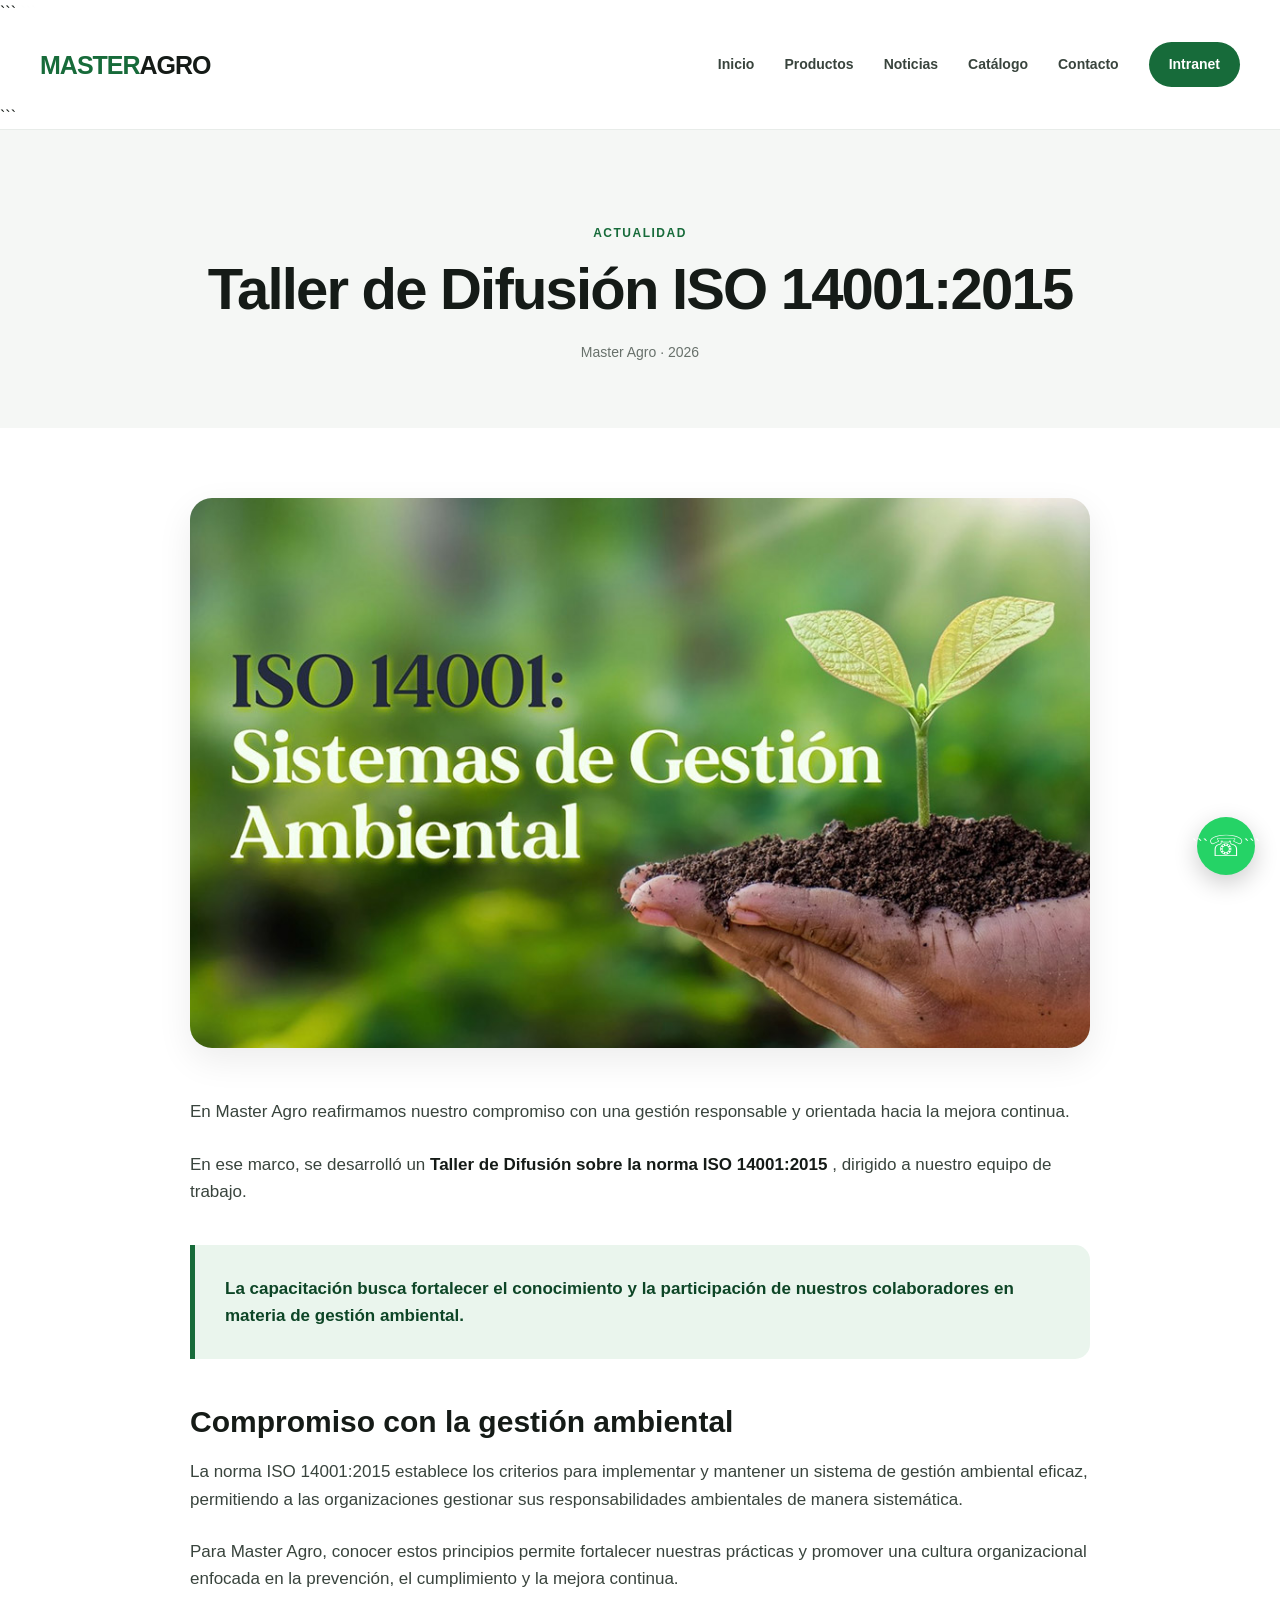
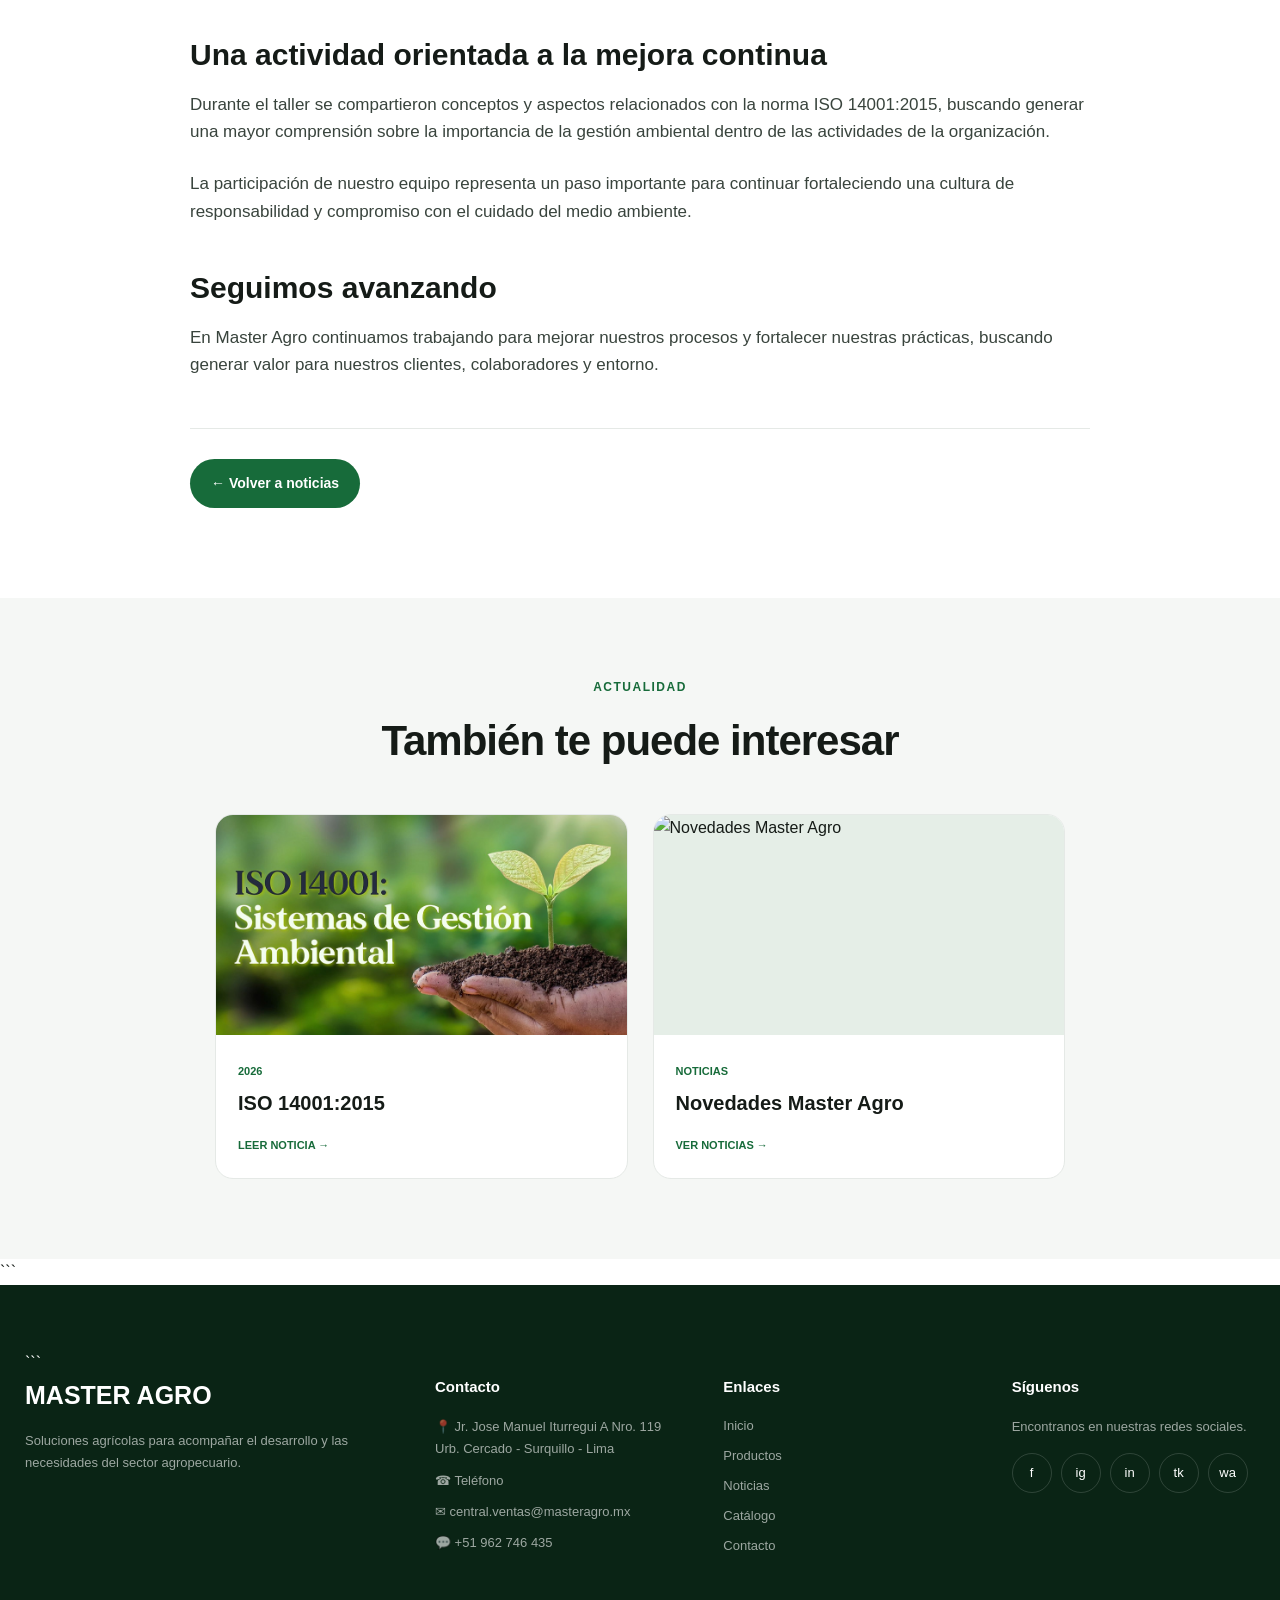
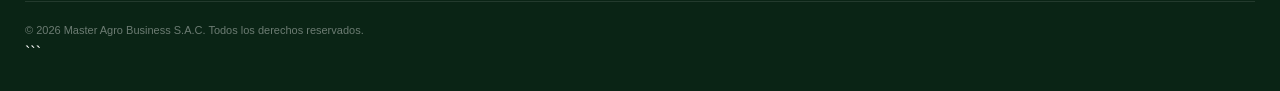
==== noticia-iso-14001.html @ 2023ab61 "Create noticia-iso-14001.html" ====
<!DOCTYPE html>

<html lang="es">
<head>

```
<meta charset="UTF-8">

<meta
    name="viewport"
    content="width=device-width, initial-scale=1.0"
>

<title>
    Taller de Difusión ISO 14001:2015 | Master Agro
</title>

<meta
    name="description"
    content="Master Agro realizó un taller de difusión sobre la norma ISO 14001:2015 y su importancia para la gestión ambiental."
>

<style>

    /* =====================================================
       VARIABLES
    ===================================================== */

    :root {

        --verde: #176b3a;

        --verde-oscuro: #0d4526;

        --verde-claro: #eaf5ed;

        --negro: #151b17;

        --gris: #68716b;

        --gris-claro: #f5f7f5;

        --blanco: #ffffff;

        --sombra:
            0 12px 35px rgba(0,0,0,.08);

        --radio: 18px;

    }


    /* =====================================================
       RESET
    ===================================================== */

    * {

        margin: 0;

        padding: 0;

        box-sizing: border-box;

    }


    html {

        scroll-behavior: smooth;

    }


    body {

        font-family:
            Arial,
            Helvetica,
            sans-serif;

        color:
            var(--negro);

        background:
            var(--blanco);

        line-height:
            1.6;

    }


    img {

        width: 100%;

        display: block;

    }


    a {

        text-decoration: none;

        color: inherit;

    }


    /* =====================================================
       HEADER
    ===================================================== */

    header {

        position: fixed;

        top: 0;

        left: 0;

        width: 100%;

        z-index: 1000;

        background:
            rgba(255,255,255,.96);

        backdrop-filter:
            blur(10px);

        border-bottom:
            1px solid #e8ece9;

    }


    .header-container {

        max-width: 1250px;

        height: 78px;

        margin: auto;

        padding:
            0 25px;

        display: flex;

        align-items: center;

        justify-content: space-between;

    }


    /* =====================================================
       LOGO
    ===================================================== */

    .logo {

        display: flex;

        align-items: center;

        font-size: 25px;

        font-weight: 900;

        color:
            var(--verde);

        letter-spacing:
            -1px;

    }


    .logo span {

        color:
            var(--negro);

    }


    /* =====================================================
       MENU
    ===================================================== */

    .menu {

        display: flex;

        align-items: center;

        gap: 30px;

    }


    .menu a {

        font-size: 14px;

        font-weight: 600;

        color:
            #39443d;

        transition:
            .25s;

    }


    .menu a:hover {

        color:
            var(--verde);

    }


    .menu-button {

        background:
            var(--verde);

        color:
            white !important;

        padding:
            11px 20px;

        border-radius:
            30px;

    }


    .menu-button:hover {

        background:
            var(--verde-oscuro);

    }


    /* =====================================================
       CONTENIDO PRINCIPAL
    ===================================================== */

    main {

        padding-top:
            78px;

    }


    /* =====================================================
       CABECERA DE NOTICIA
    ===================================================== */

    .article-header {

        background:
            var(--gris-claro);

        padding:
            90px 25px 65px;

        text-align:
            center;

    }


    .article-header-content {

        max-width:
            900px;

        margin:
            auto;

    }


    .article-category {

        display:
            inline-block;

        color:
            var(--verde);

        font-size:
            12px;

        font-weight:
            900;

        text-transform:
            uppercase;

        letter-spacing:
            1.5px;

        margin-bottom:
            15px;

    }


    .article-header h1 {

        font-size:
            clamp(34px, 5vw, 58px);

        line-height:
            1.08;

        letter-spacing:
            -1.8px;

        margin-bottom:
            20px;

    }


    .article-date {

        color:
            var(--gris);

        font-size:
            14px;

    }


    /* =====================================================
       ARTÍCULO
    ===================================================== */

    .article-section {

        padding:
            70px 25px 90px;

    }


    .article-container {

        max-width:
            900px;

        margin:
            auto;

    }


    /* =====================================================
       IMAGEN PRINCIPAL
    ===================================================== */

    .article-image {

        width:
            100%;

        max-height:
            550px;

        overflow:
            hidden;

        border-radius:
            22px;

        margin-bottom:
            50px;

        box-shadow:
            var(--sombra);

        background:
            var(--gris-claro);

    }


    .article-image img {

        width:
            100%;

        height:
            auto;

        max-height:
            550px;

        object-fit:
            cover;

    }


    /* =====================================================
       CONTENIDO
    ===================================================== */

    .article-content {

        font-size:
            17px;

        color:
            #39443d;

    }


    .article-content p {

        margin-bottom:
            25px;

    }


    .article-content h2 {

        color:
            var(--negro);

        font-size:
            30px;

        line-height:
            1.2;

        margin:
            45px 0 18px;

    }


    .article-content h3 {

        color:
            var(--verde);

        font-size:
            21px;

        margin:
            30px 0 12px;

    }


    .article-content strong {

        color:
            var(--negro);

    }


    .article-content ul {

        margin:
            20px 0 30px 25px;

    }


    .article-content li {

        margin-bottom:
            10px;

    }


    /* =====================================================
       DESTACADO
    ===================================================== */

    .article-highlight {

        margin:
            40px 0;

        padding:
            30px;

        background:
            var(--verde-claro);

        border-left:
            5px solid var(--verde);

        border-radius:
            0 15px 15px 0;

    }


    .article-highlight p {

        margin:
            0;

        color:
            var(--verde-oscuro);

        font-weight:
            600;

    }


    /* =====================================================
       SEPARADOR
    ===================================================== */

    .article-divider {

        height:
            1px;

        background:
            #e5e9e6;

        margin:
            50px 0 30px;

    }


    /* =====================================================
       VOLVER A NOTICIAS
    ===================================================== */

    .back-news {

        display:
            inline-flex;

        align-items:
            center;

        gap:
            8px;

        padding:
            13px 21px;

        border-radius:
            30px;

        background:
            var(--verde);

        color:
            white;

        font-size:
            14px;

        font-weight:
            800;

        transition:
            .25s;

    }


    .back-news:hover {

        background:
            var(--verde-oscuro);

        transform:
            translateY(-2px);

    }


    /* =====================================================
       NOTICIAS RELACIONADAS
    ===================================================== */

    .related {

        background:
            var(--gris-claro);

        padding:
            80px 25px;

    }


    .related-container {

        max-width:
            1250px;

        margin:
            auto;

    }


    .related-title {

        text-align:
            center;

        margin-bottom:
            40px;

    }


    .related-title small {

        display:
            block;

        color:
            var(--verde);

        font-size:
            12px;

        font-weight:
            900;

        text-transform:
            uppercase;

        letter-spacing:
            1.5px;

        margin-bottom:
            10px;

    }


    .related-title h2 {

        font-size:
            clamp(30px,4vw,42px);

        letter-spacing:
            -1px;

    }


    .related-grid {

        display:
            grid;

        grid-template-columns:
            repeat(2,1fr);

        gap:
            25px;

        max-width:
            850px;

        margin:
            auto;

    }


    .related-card {

        background:
            white;

        border:
            1px solid #e5e9e6;

        border-radius:
            var(--radio);

        overflow:
            hidden;

        transition:
            .3s;

    }


    .related-card:hover {

        transform:
            translateY(-5px);

        box-shadow:
            var(--sombra);

    }


    .related-image {

        height:
            220px;

        overflow:
            hidden;

        background:
            #e5eee7;

    }


    .related-image img {

        width:
            100%;

        height:
            100%;

        object-fit:
            cover;

        transition:
            .3s;

    }


    .related-card:hover
    .related-image img {

        transform:
            scale(1.04);

    }


    .related-content {

        padding:
            22px;

    }


    .related-content span {

        color:
            var(--verde);

        font-size:
            11px;

        font-weight:
            900;

        text-transform:
            uppercase;

    }


    .related-content h3 {

        font-size:
            20px;

        line-height:
            1.25;

        margin:
            8px 0 15px;

    }


    .related-link {

        color:
            var(--verde);

        font-size:
            13px;

        font-weight:
            800;

    }


    /* =====================================================
       FOOTER
    ===================================================== */

    footer {

        background:
            #0a2415;

        color:
            white;

        padding:
            65px 25px 25px;

    }


    .footer-grid {

        max-width:
            1250px;

        margin:
            auto;

        display:
            grid;

        grid-template-columns:
            1.5fr 1fr 1fr 1fr;

        gap:
            45px;

        padding-bottom:
            45px;

    }


    .footer-logo {

        font-size:
            25px;

        font-weight:
            900;

        margin-bottom:
            15px;

    }


    .footer-column h4 {

        margin-bottom:
            17px;

        font-size:
            15px;

    }


    .footer-column p {

        color:
            rgba(255,255,255,.6);

        font-size:
            13px;

        line-height:
            1.7;

    }


    .footer-links {

        display:
            grid;

        gap:
            9px;

    }


    .footer-links a {

        color:
            rgba(255,255,255,.6);

        font-size:
            13px;

        transition:
            .2s;

    }


    .footer-links a:hover {

        color:
            white;

    }


    /* =====================================================
       REDES SOCIALES
    ===================================================== */

    .socials {

        display:
            flex;

        gap:
            9px;

        flex-wrap:
            wrap;

    }


    .social {

        width:
            40px;

        height:
            40px;

        border:
            1px solid rgba(255,255,255,.15);

        border-radius:
            50%;

        display:
            flex;

        align-items:
            center;

        justify-content:
            center;

        font-size:
            13px;

        transition:
            .25s;

    }


    .social:hover {

        background:
            white;

        color:
            var(--verde);

    }


    /* =====================================================
       COPYRIGHT
    ===================================================== */

    .copyright {

        max-width:
            1250px;

        margin:
            auto;

        padding-top:
            20px;

        border-top:
            1px solid rgba(255,255,255,.1);

        color:
            rgba(255,255,255,.4);

        font-size:
            11px;

    }


    /* =====================================================
       WHATSAPP
    ===================================================== */

    .floating-whatsapp {

        position:
            fixed;

        right:
            25px;

        bottom:
            25px;

        width:
            58px;

        height:
            58px;

        border-radius:
            50%;

        background:
            #25D366;

        color:
            white;

        display:
            flex;

        align-items:
            center;

        justify-content:
            center;

        z-index:
            9999;

        box-shadow:
            0 8px 25px rgba(0,0,0,.20);

        transition:
            .25s;

    }


    .floating-whatsapp:hover {

        transform:
            translateY(-4px)
            scale(1.05);

        box-shadow:
            0 12px 30px rgba(0,0,0,.28);

    }


    .floating-whatsapp span {

        font-size:
            29px;

        line-height:
            1;

    }


    /* =====================================================
       VOLVER ARRIBA
    ===================================================== */

    .back-to-top {

        position:
            fixed;

        right:
            25px;

        bottom:
            95px;

        width:
            48px;

        height:
            48px;

        border:
            none;

        border-radius:
            50%;

        background:
            var(--verde);

        color:
            white;

        font-size:
            22px;

        font-weight:
            bold;

        cursor:
            pointer;

        z-index:
            9998;

        opacity:
            0;

        visibility:
            hidden;

        transform:
            translateY(15px);

        transition:
            .3s;

        box-shadow:
            0 8px 25px rgba(0,0,0,.18);

    }


    .back-to-top.show {

        opacity:
            1;

        visibility:
            visible;

        transform:
            translateY(0);

    }


    .back-to-top:hover {

        background:
            var(--verde-oscuro);

        transform:
            translateY(-3px);

    }


    /* =====================================================
       RESPONSIVE
    ===================================================== */

    @media (max-width:950px) {

        .menu {

            display:
                none;

        }


        .footer-grid {

            grid-template-columns:
                repeat(2,1fr);

        }

    }


    @media (max-width:600px) {

        .header-container {

            padding:
                0 18px;

        }


        .article-header {

            padding:
                65px 18px 45px;

        }


        .article-section {

            padding:
                45px 18px 65px;

        }


        .article-header h1 {

            font-size:
                36px;

        }


        .article-content {

            font-size:
                16px;

        }


        .article-content h2 {

            font-size:
                27px;

        }


        .article-image {

            border-radius:
                15px;

            margin-bottom:
                35px;

        }


        .related {

            padding:
                60px 18px;

        }


        .related-grid {

            grid-template-columns:
                1fr;

        }


        .footer-grid {

            grid-template-columns:
                1fr;

        }


        .floating-whatsapp {

            width:
                53px;

            height:
                53px;

            right:
                17px;

            bottom:
                17px;

        }


        .floating-whatsapp span {

            font-size:
                26px;

        }


        .back-to-top {

            width:
                44px;

            height:
                44px;

            right:
                21px;

            bottom:
                80px;

            font-size:
                20px;

        }

    }

</style>
```

</head>

<body>

<!-- =====================================================
     HEADER
===================================================== -->

<header>

```
<div class="header-container">

    <a
        href="index.html"
        class="logo">

        MASTER <span>AGRO</span>

    </a>


    <nav class="menu">

        <a href="index.html#inicio">
            Inicio
        </a>

        <a href="index.html#productos">
            Productos
        </a>

        <a href="index.html#noticias">
            Noticias
        </a>

        <a href="index.html#catalogo">
            Catálogo
        </a>

        <a href="index.html#contacto">
            Contacto
        </a>

        <a
            href="https://ferozo.email/"
            class="menu-button">

            Intranet

        </a>

    </nav>

</div>
```

</header>

<!-- =====================================================
     CONTENIDO
===================================================== -->

<main>

```
<!-- =================================================
     CABECERA
================================================== -->

<section class="article-header">

    <div class="article-header-content">

        <span class="article-category">
            Actualidad
        </span>

        <h1>
            Taller de Difusión
            ISO 14001:2015
        </h1>

        <p class="article-date">
            Master Agro · 2026
        </p>

    </div>

</section>


<!-- =================================================
     ARTÍCULO
================================================== -->

<section class="article-section">

    <article class="article-container">


        <!-- IMAGEN PRINCIPAL -->

        <div class="article-image">

            <img
                src="assets/noticias/noticia-01.jpg"
                alt="Taller de Difusión ISO 14001:2015">

        </div>


        <!-- CONTENIDO -->

        <div class="article-content">

            <p>
                En Master Agro reafirmamos nuestro compromiso
                con una gestión responsable y orientada hacia
                la mejora continua.
            </p>


            <p>
                En ese marco, se desarrolló un
                <strong>
                    Taller de Difusión sobre la norma
                    ISO 14001:2015
                </strong>,
                dirigido a nuestro equipo de trabajo.
            </p>


            <div class="article-highlight">

                <p>
                    La capacitación busca fortalecer el
                    conocimiento y la participación de nuestros
                    colaboradores en materia de gestión ambiental.
                </p>

            </div>


            <h2>
                Compromiso con la gestión ambiental
            </h2>


            <p>
                La norma ISO 14001:2015 establece los criterios
                para implementar y mantener un sistema de gestión
                ambiental eficaz, permitiendo a las organizaciones
                gestionar sus responsabilidades ambientales de
                manera sistemática.
            </p>


            <p>
                Para Master Agro, conocer estos principios permite
                fortalecer nuestras prácticas y promover una cultura
                organizacional enfocada en la prevención, el
                cumplimiento y la mejora continua.
            </p>


            <h2>
                Una actividad orientada a la mejora continua
            </h2>


            <p>
                Durante el taller se compartieron conceptos y
                aspectos relacionados con la norma ISO 14001:2015,
                buscando generar una mayor comprensión sobre la
                importancia de la gestión ambiental dentro de las
                actividades de la organización.
            </p>


            <p>
                La participación de nuestro equipo representa un
                paso importante para continuar fortaleciendo una
                cultura de responsabilidad y compromiso con el
                cuidado del medio ambiente.
            </p>


            <h2>
                Seguimos avanzando
            </h2>


            <p>
                En Master Agro continuamos trabajando para mejorar
                nuestros procesos y fortalecer nuestras prácticas,
                buscando generar valor para nuestros clientes,
                colaboradores y entorno.
            </p>


            <div class="article-divider"></div>


            <a
                href="index.html#noticias"
                class="back-news">

                ← Volver a noticias

            </a>

        </div>

    </article>

</section>


<!-- =================================================
     NOTICIAS RELACIONADAS
================================================== -->

<section class="related">

    <div class="related-container">


        <div class="related-title">

            <small>
                Actualidad
            </small>

            <h2>
                También te puede interesar
            </h2>

        </div>


        <div class="related-grid">


            <!-- NOTICIA 2 -->

            <a
                href="noticia-iso-14001.html"
                class="related-card">

                <div class="related-image">

                    <img
                        src="assets/noticias/noticia-02.jpg"
                        alt="ISO 14001:2015">

                </div>

                <div class="related-content">

                    <span>
                        2026
                    </span>

                    <h3>
                        ISO 14001:2015
                    </h3>

                    <span class="related-link">
                        Leer noticia →
                    </span>

                </div>

            </a>


            <!-- NOTICIA 3 -->

            <a
                href="index.html#noticias"
                class="related-card">

                <div class="related-image">

                    <img
                        src="assets/noticias/noticia-03.jpg"
                        alt="Novedades Master Agro">

                </div>

                <div class="related-content">

                    <span>
                        Noticias
                    </span>

                    <h3>
                        Novedades Master Agro
                    </h3>

                    <span class="related-link">
                        Ver noticias →
                    </span>

                </div>

            </a>

        </div>

    </div>

</section>
```

</main>

<!-- =====================================================
     FOOTER
===================================================== -->

<footer id="contacto">

```
<div class="footer-grid">


    <!-- EMPRESA -->

    <div class="footer-column">

        <div class="footer-logo">
            MASTER AGRO
        </div>

        <p>
            Soluciones agrícolas para acompañar
            el desarrollo y las necesidades del
            sector agropecuario.
        </p>

    </div>


    <!-- CONTACTO -->

    <div class="footer-column">

        <h4>
            Contacto
        </h4>

        <div class="footer-links">

            <p>
                📍 Jr. Jose Manuel Iturregui A Nro. 119
                Urb. Cercado - Surquillo - Lima
            </p>

            <p>
                ☎ Teléfono
            </p>

            <p>
                ✉ central.ventas@masteragro.mx
            </p>

            <p>
                💬 +51 962 746 435
            </p>

        </div>

    </div>


    <!-- ENLACES -->

    <div class="footer-column">

        <h4>
            Enlaces
        </h4>

        <div class="footer-links">

            <a href="index.html#inicio">
                Inicio
            </a>

            <a href="index.html#productos">
                Productos
            </a>

            <a href="index.html#noticias">
                Noticias
            </a>

            <a href="index.html#catalogo">
                Catálogo
            </a>

            <a href="index.html#contacto">
                Contacto
            </a>

        </div>

    </div>


    <!-- REDES -->

    <div class="footer-column">

        <h4>
            Síguenos
        </h4>

        <p style="margin-bottom:15px;">
            Encontranos en nuestras redes sociales.
        </p>


        <div class="socials">

            <a
                href="#"
                class="social"
                aria-label="Facebook">

                f

            </a>


            <a
                href="#"
                class="social"
                aria-label="Instagram">

                ig

            </a>


            <a
                href="#"
                class="social"
                aria-label="LinkedIn">

                in

            </a>


            <a
                href="#"
                class="social"
                aria-label="TikTok">

                tk

            </a>


            <a
                href="https://wa.me/51970859150"
                class="social"
                target="_blank"
                rel="noopener noreferrer"
                aria-label="WhatsApp">

                wa

            </a>

        </div>

    </div>

</div>


<div class="copyright">

    © 2026 Master Agro Business S.A.C.
    Todos los derechos reservados.

</div>
```

</footer>

<!-- =====================================================
     WHATSAPP FLOTANTE
===================================================== -->

<a
 href="https://wa.me/51970859150"
 class="floating-whatsapp"
 target="_blank"
 rel="noopener noreferrer"
 aria-label="Contactar por WhatsApp">

```
<span>
    ☏
</span>
```

</a>

<!-- =====================================================
     VOLVER ARRIBA
===================================================== -->

<button
 id="backToTop"
 class="back-to-top"
 aria-label="Volver arriba">

```
↑
```

</button>

<script>

    /* =====================================================
       VOLVER ARRIBA
    ===================================================== */

    const backToTop =
        document.getElementById(
            "backToTop"
        );


    window.addEventListener(
        "scroll",
        function () {

            if (
                window.scrollY > 400
            ) {

                backToTop.classList.add(
                    "show"
                );

            } else {

                backToTop.classList.remove(
                    "show"
                );

            }

        }
    );


    backToTop.addEventListener(
        "click",
        function () {

            window.scrollTo({

                top: 0,

                behavior: "smooth"

            });

        }
    );

</script>

</body>
</html>
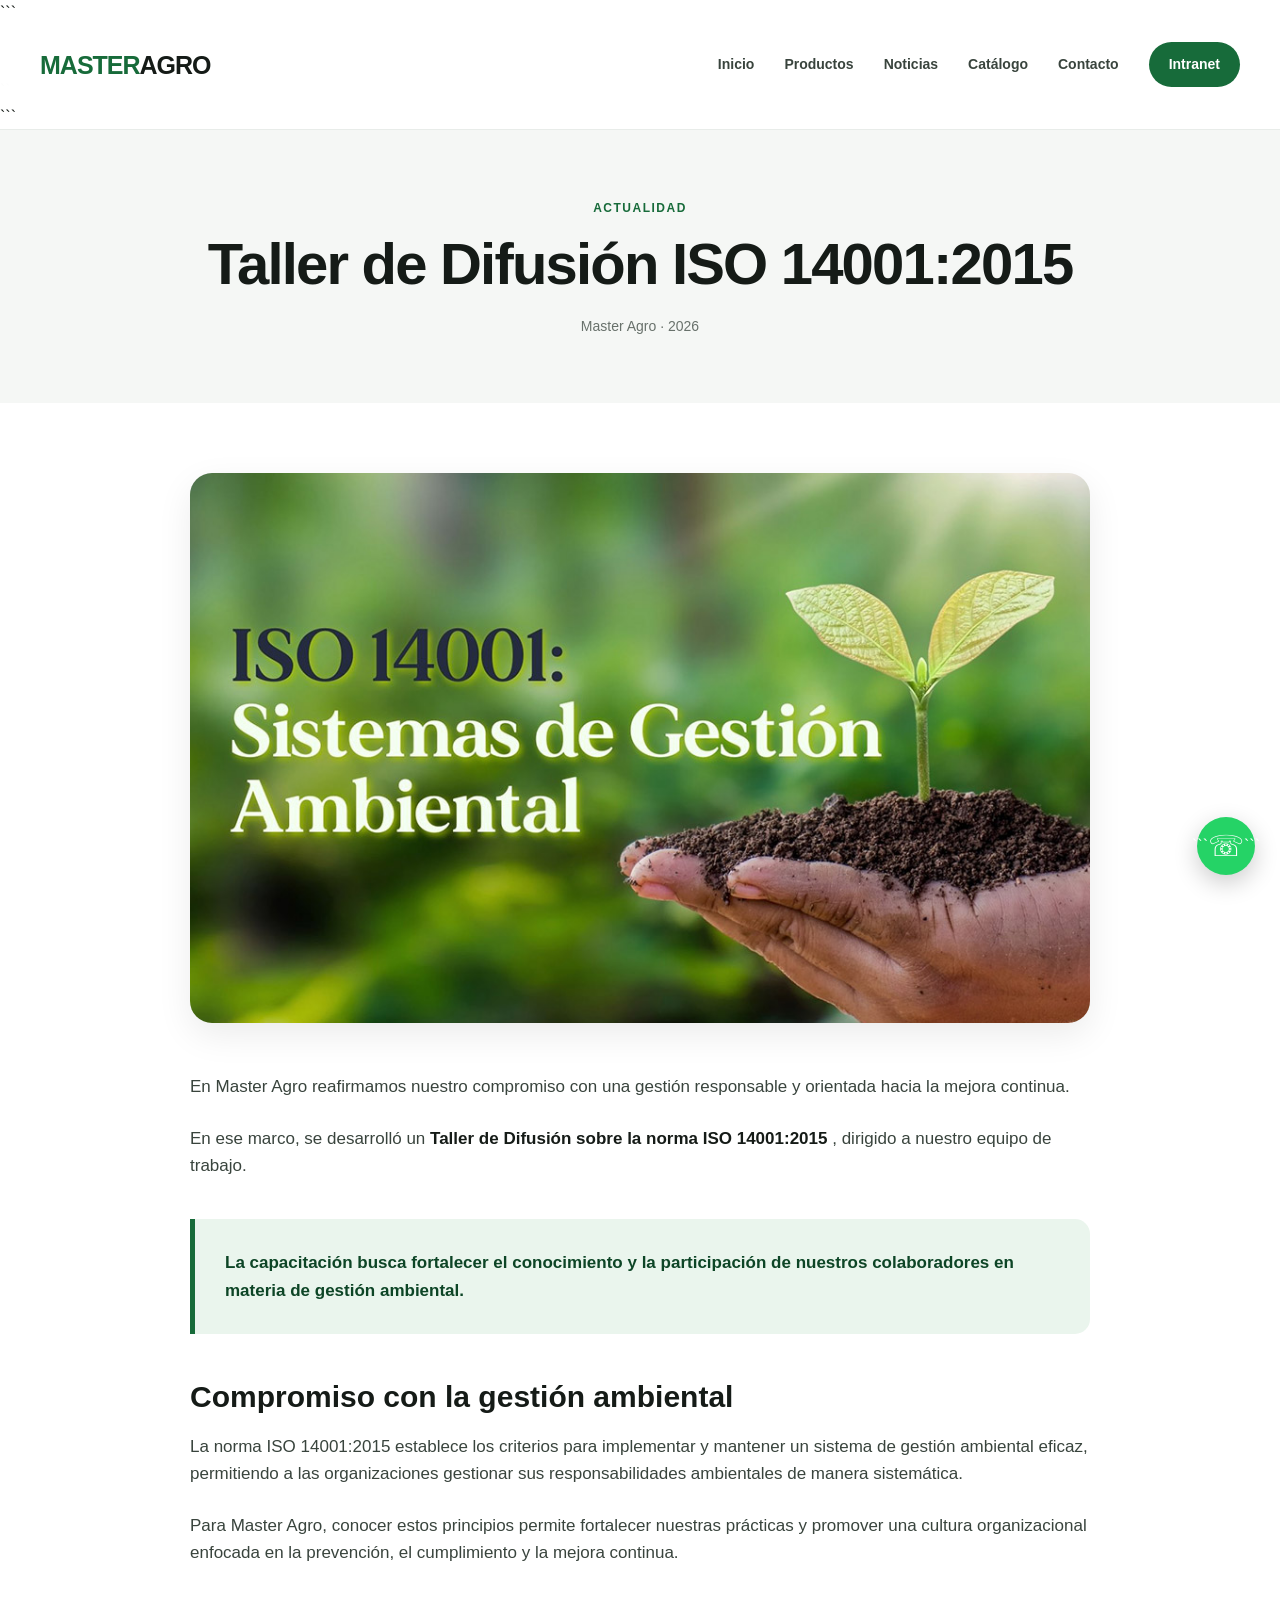
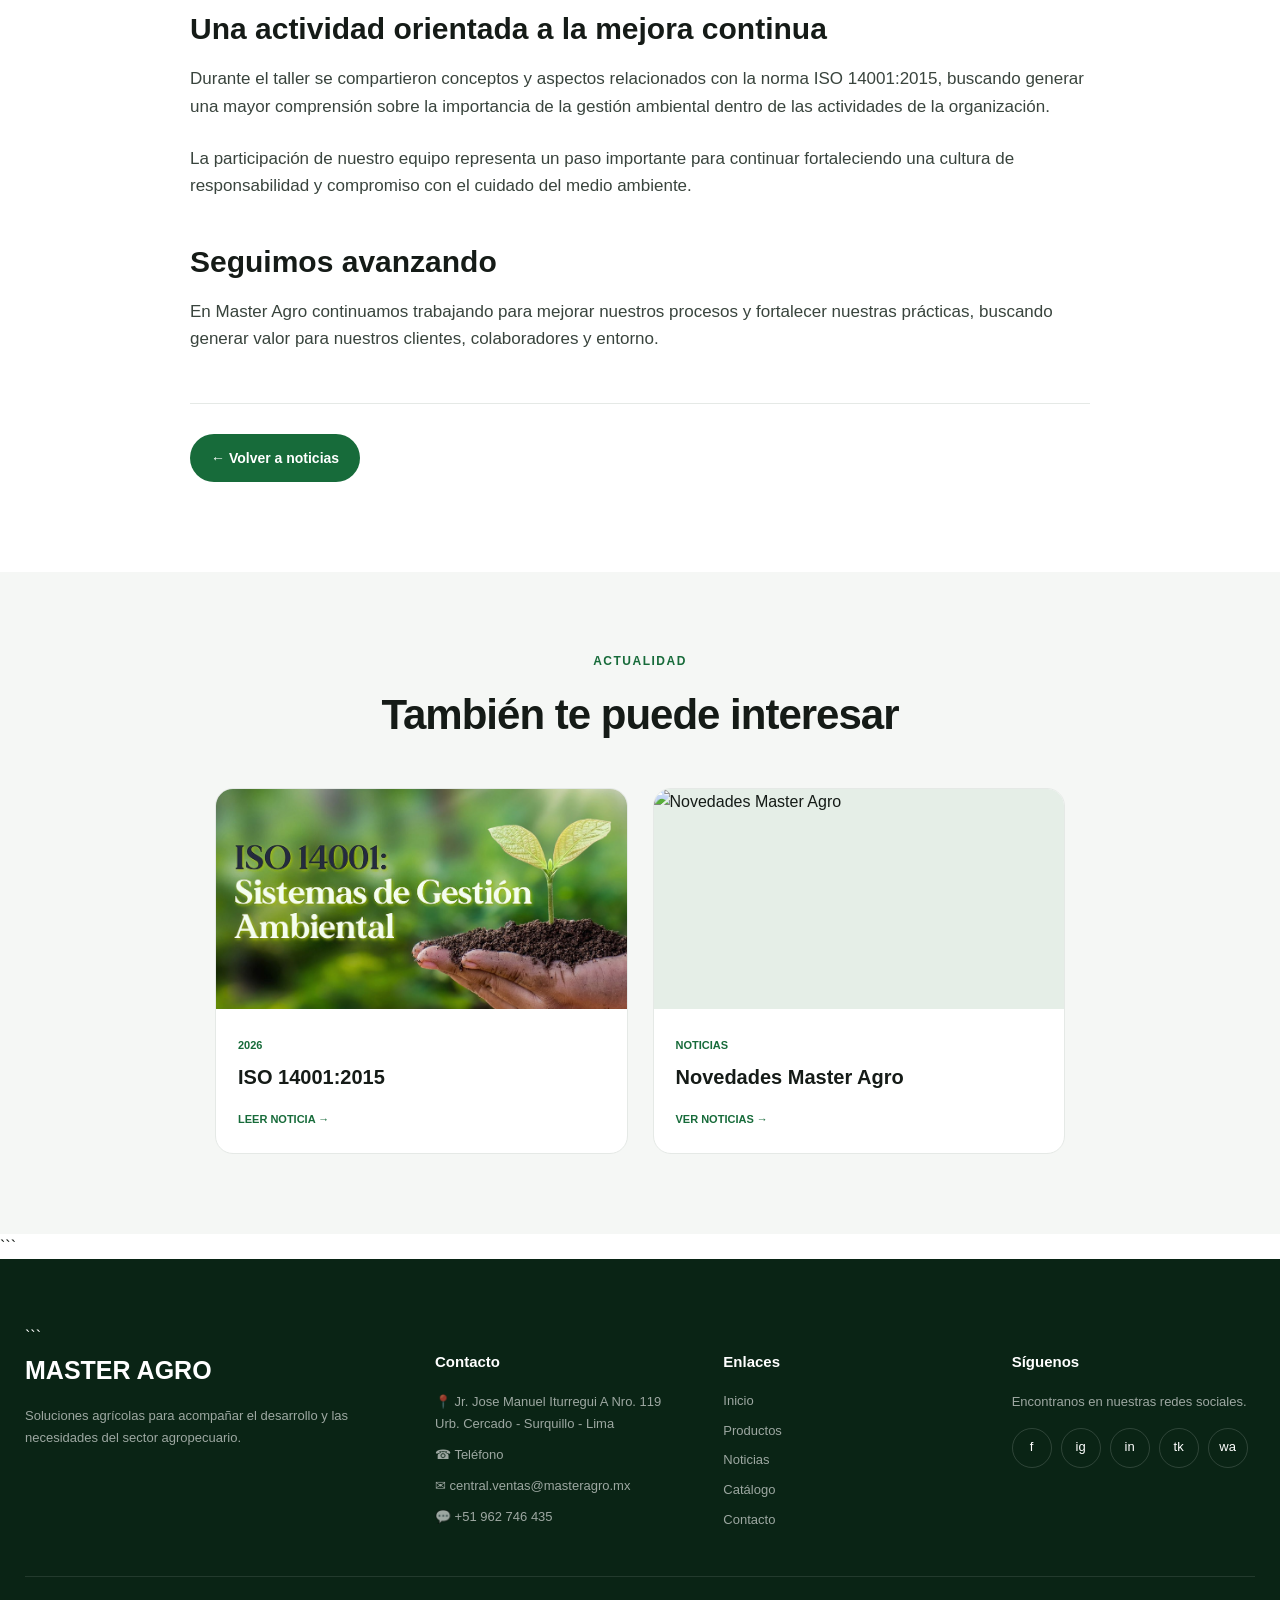
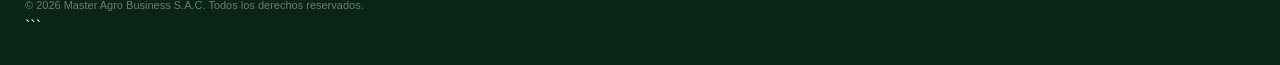
==== commit 88ecb8ce: "Update noticia-iso-14001.html" ====
--- a/noticia-iso-14001.html
+++ b/noticia-iso-14001.html
@@ -3,7 +3,6 @@
 <html lang="es">
 <head>
 
-```
 <meta charset="UTF-8">
 
 <meta
@@ -1337,7 +1336,6 @@
     }
 
 </style>
-```
 
 </head>
 
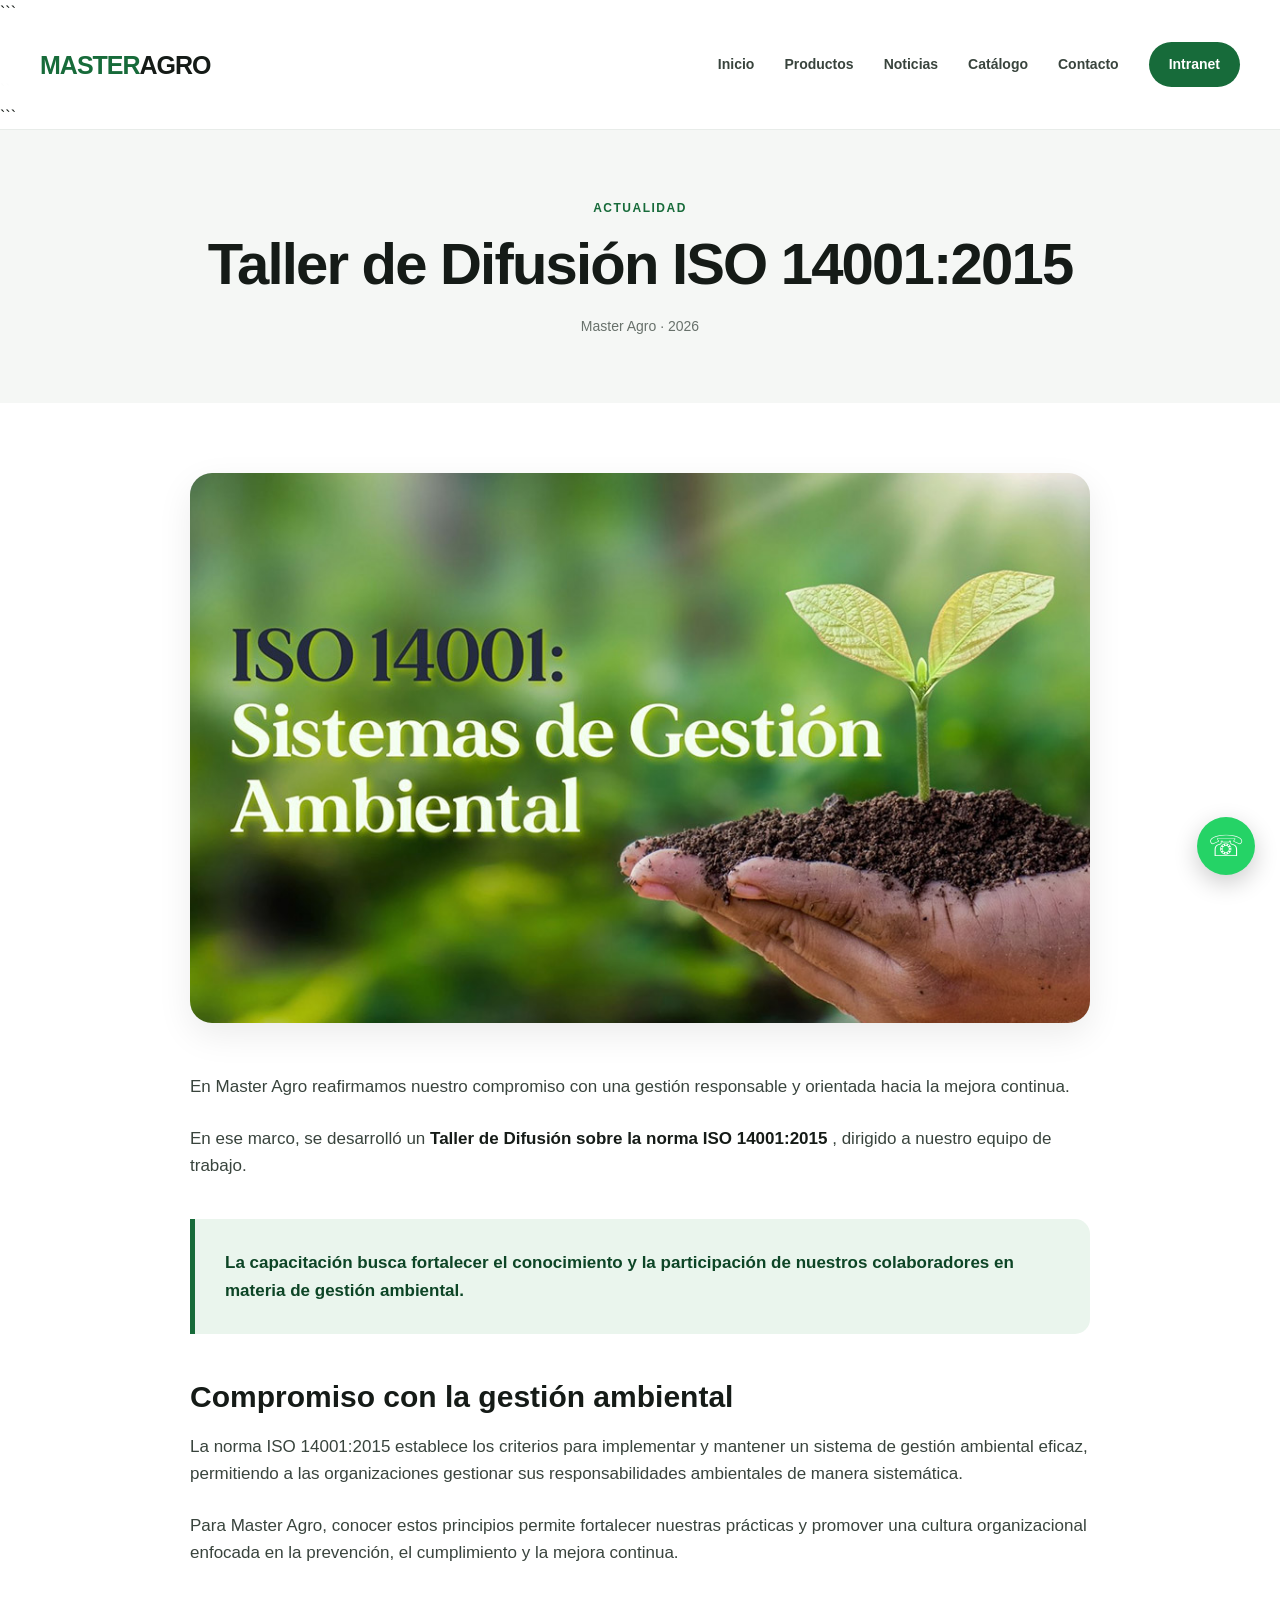
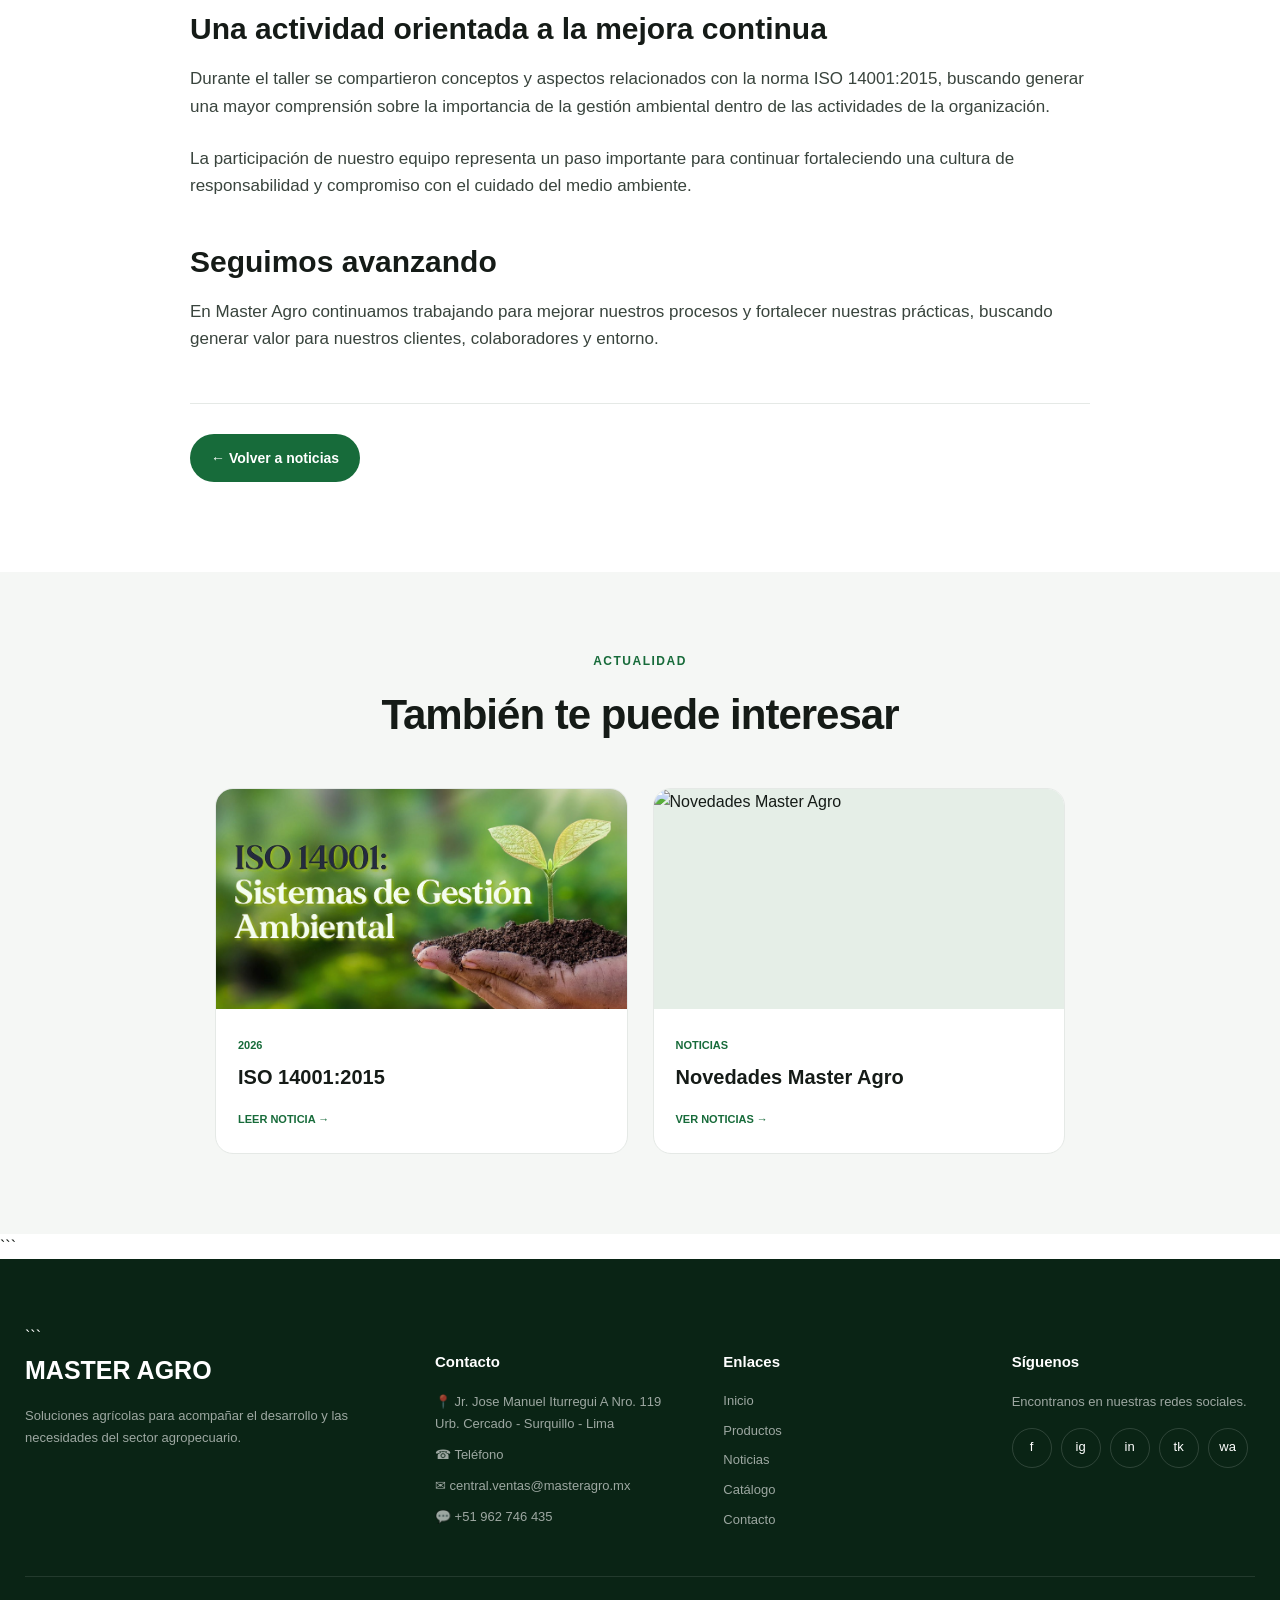
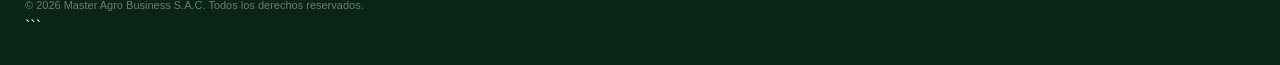
==== commit e55ae518: "Update noticia-iso-14001.html" ====
--- a/noticia-iso-14001.html
+++ b/noticia-iso-14001.html
@@ -1843,11 +1843,9 @@
  rel="noopener noreferrer"
  aria-label="Contactar por WhatsApp">
 
-```
 <span>
     ☏
 </span>
-```
 
 </a>
 
@@ -1860,9 +1858,7 @@
  class="back-to-top"
  aria-label="Volver arriba">
 
-```
 ↑
-```
 
 </button>
 
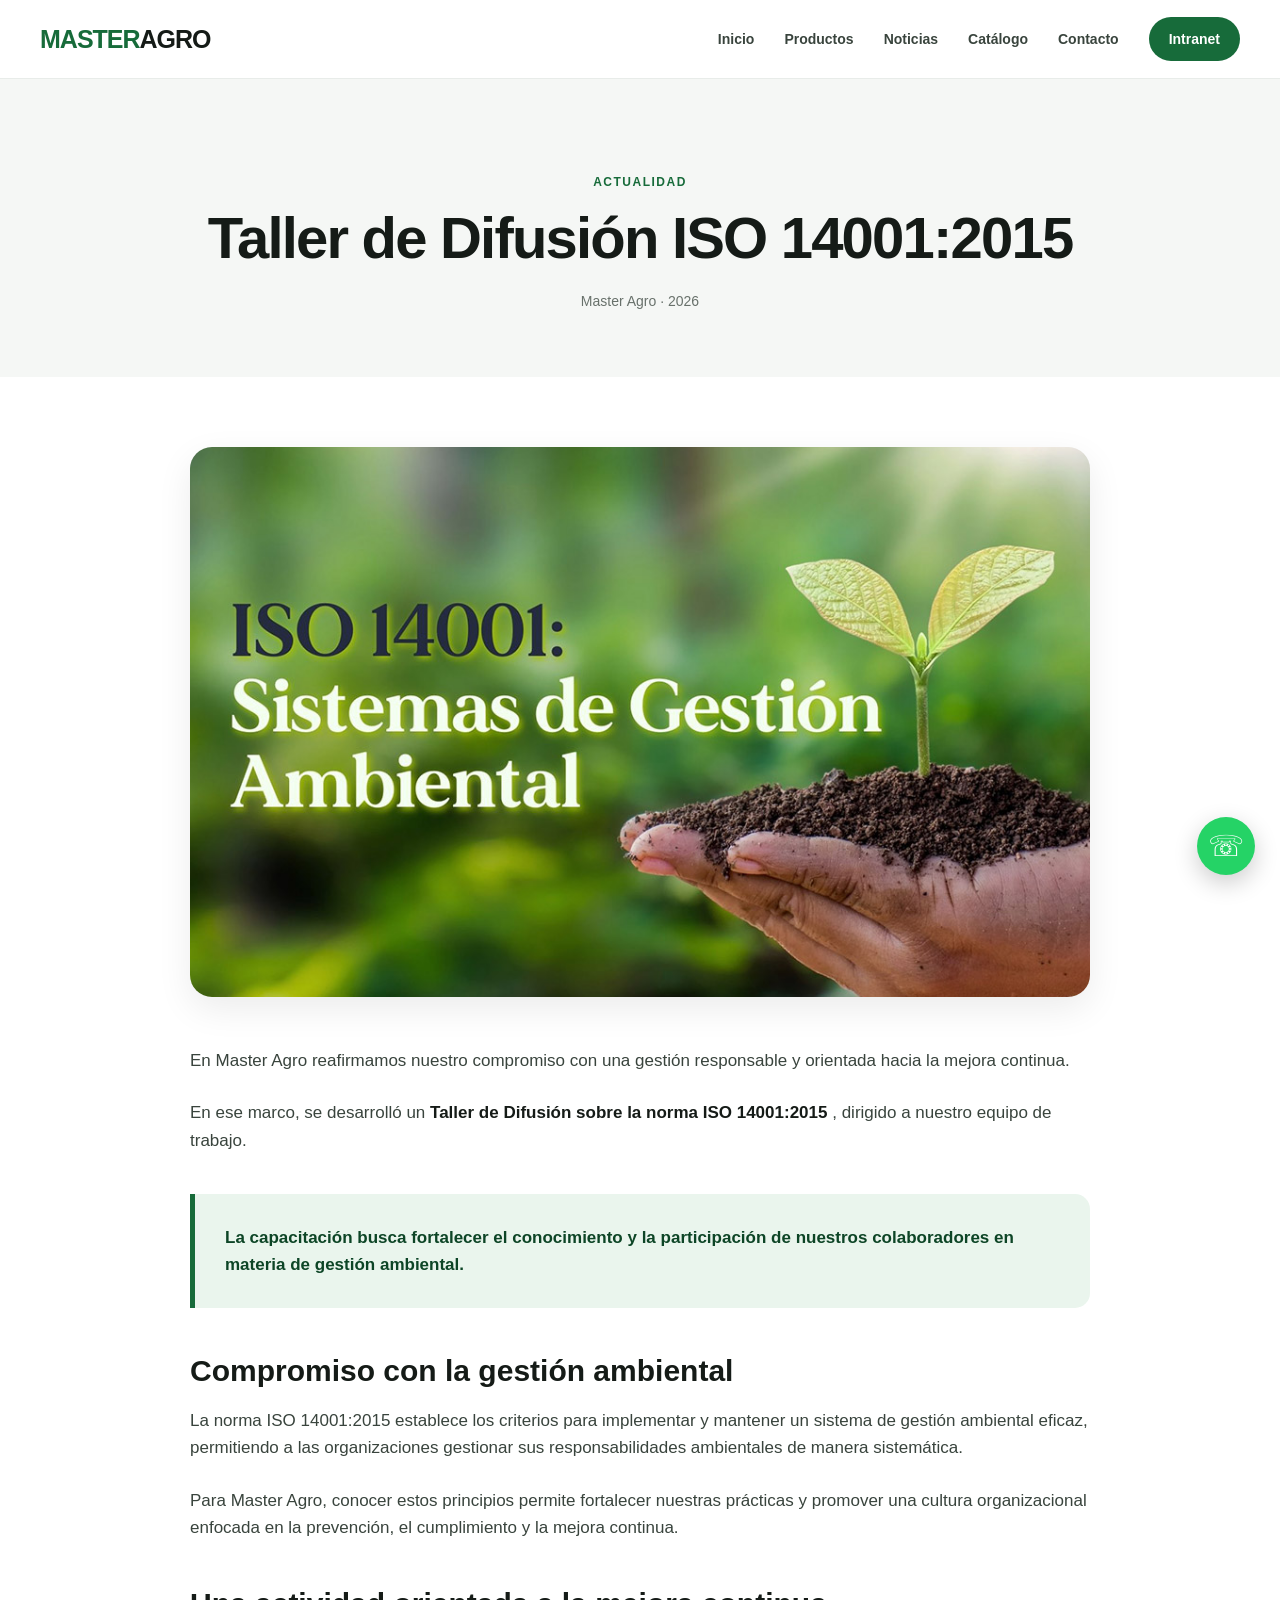
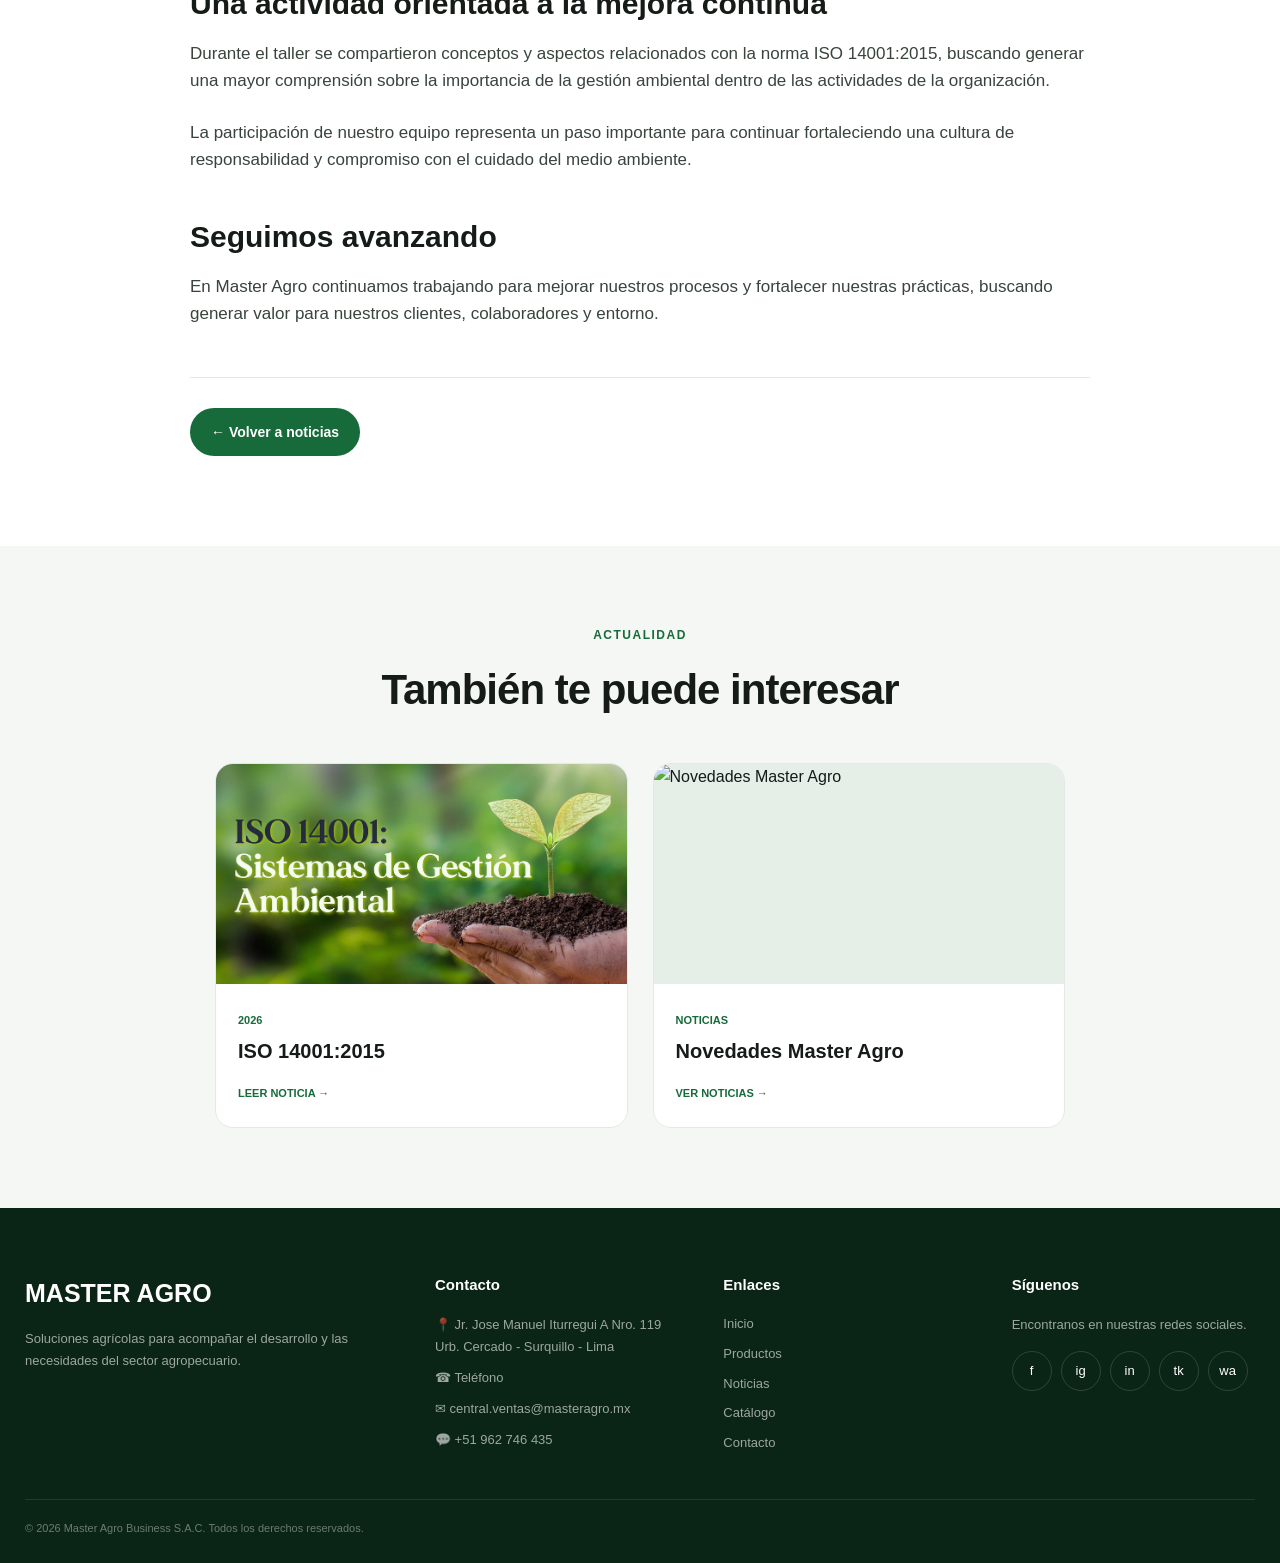
==== commit 80f6e739: "Update noticia-iso-14001.html" ====
--- a/noticia-iso-14001.html
+++ b/noticia-iso-14001.html
@@ -1347,7 +1347,6 @@
 
 <header>
 
-```
 <div class="header-container">
 
     <a
@@ -1392,7 +1391,6 @@
     </nav>
 
 </div>
-```
 
 </header>
 
@@ -1402,7 +1400,6 @@
 
 <main>
 
-```
 <!-- =================================================
      CABECERA
 ================================================== -->
@@ -1651,7 +1648,6 @@
     </div>
 
 </section>
-```
 
 </main>
 
@@ -1661,7 +1657,6 @@
 
 <footer id="contacto">
 
-```
 <div class="footer-grid">
 
 
@@ -1828,7 +1823,6 @@
     Todos los derechos reservados.
 
 </div>
-```
 
 </footer>
 
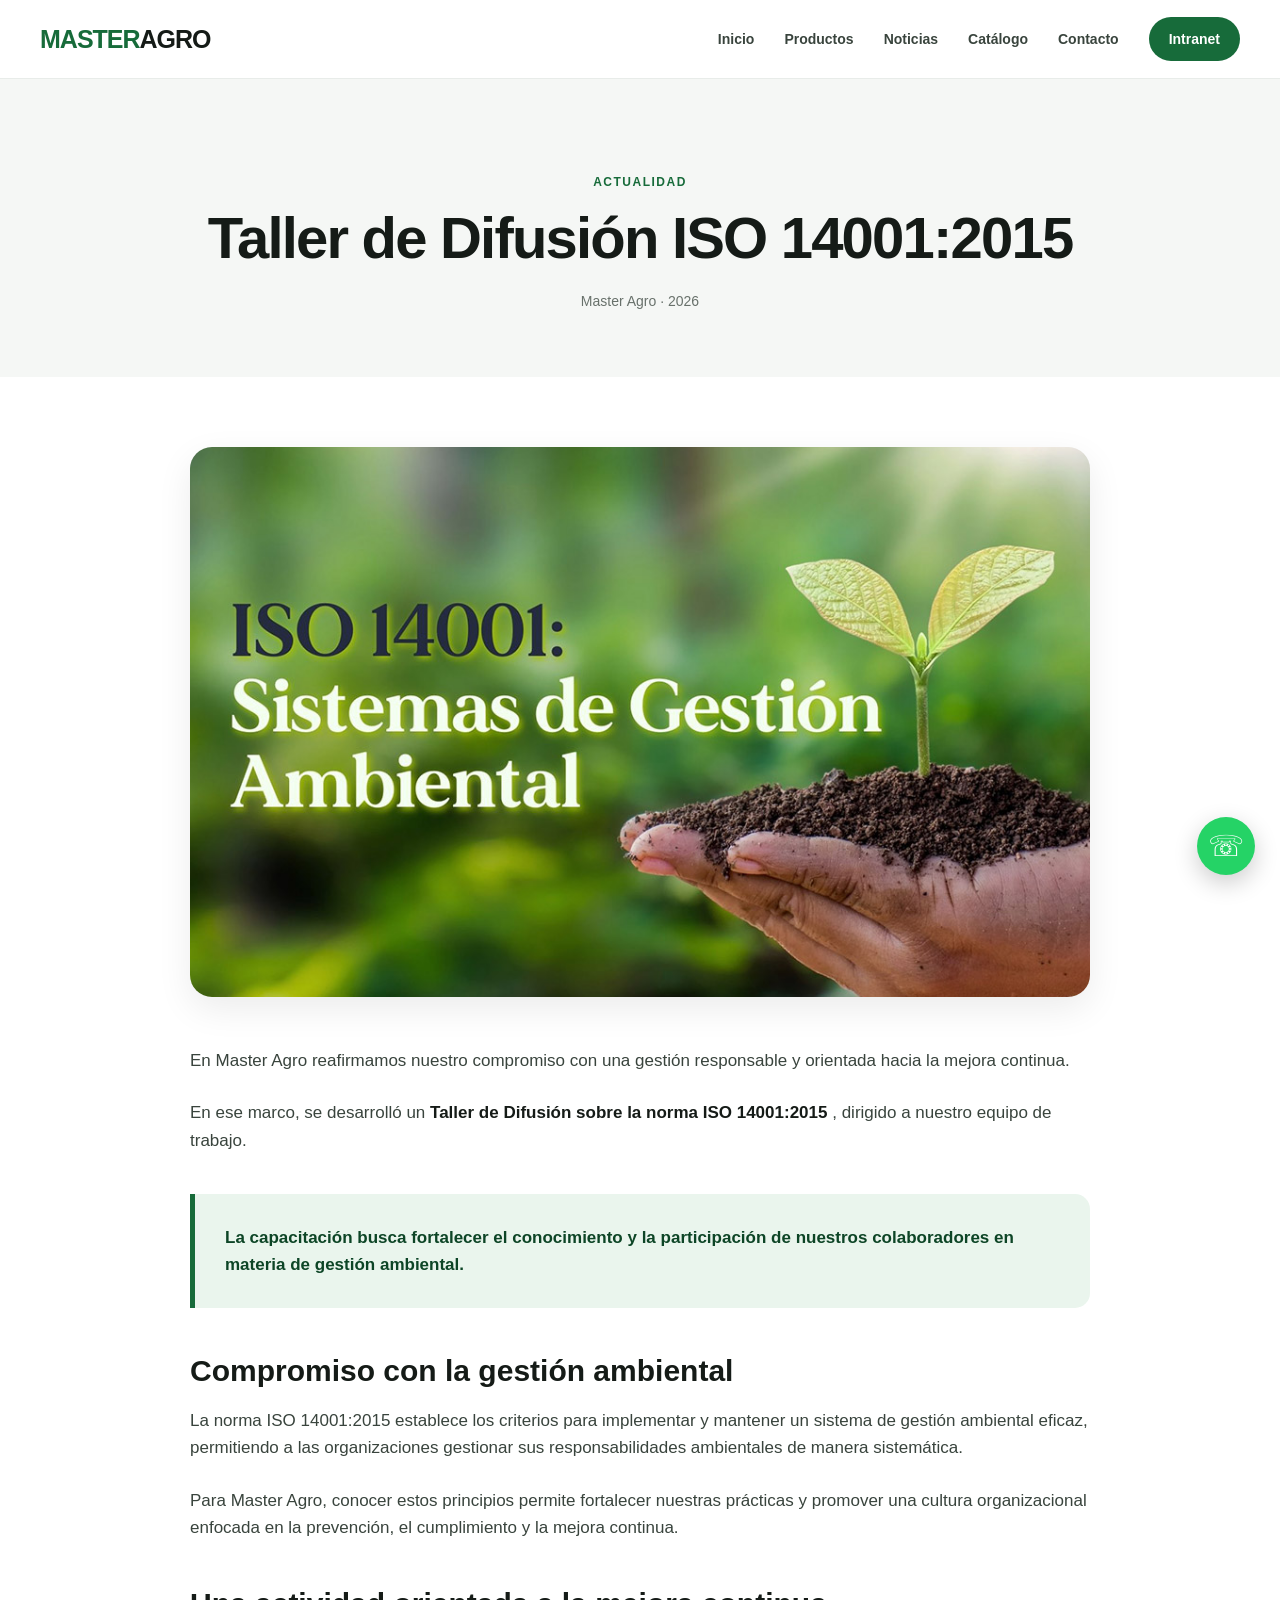
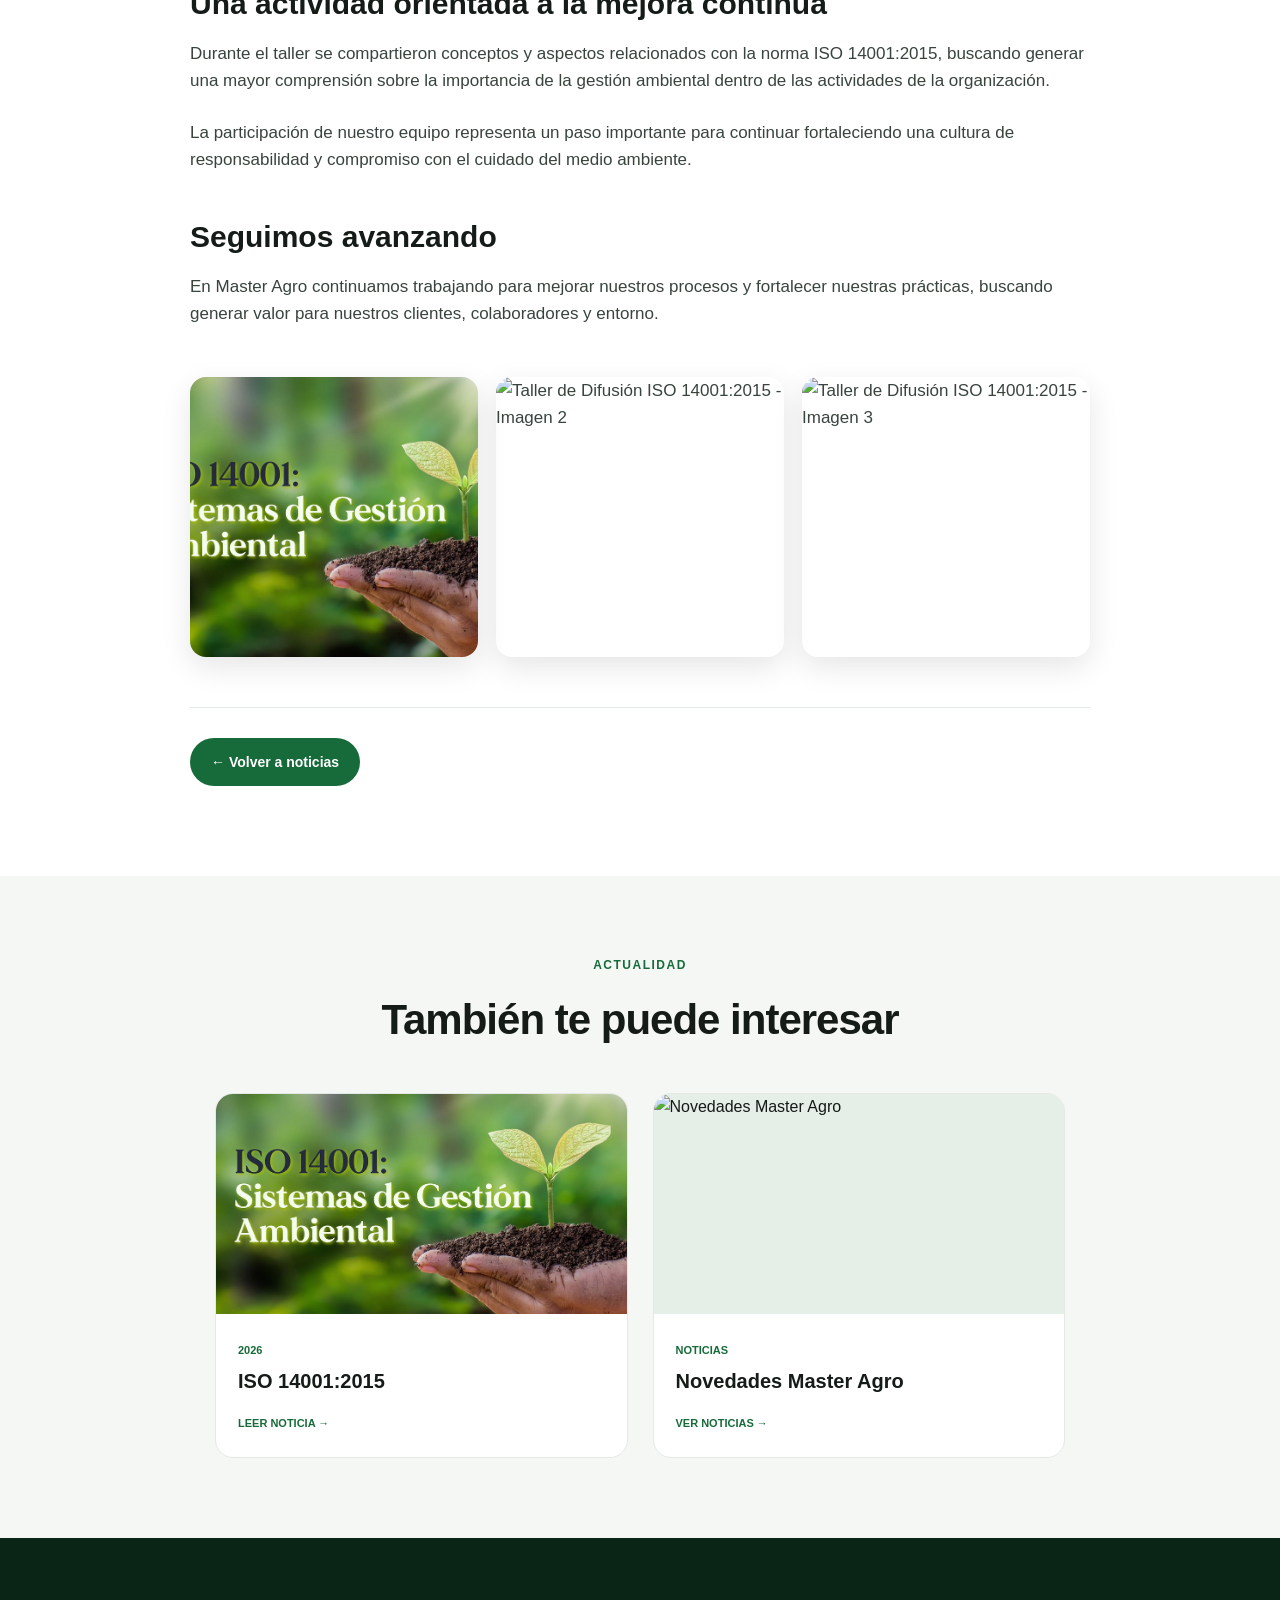
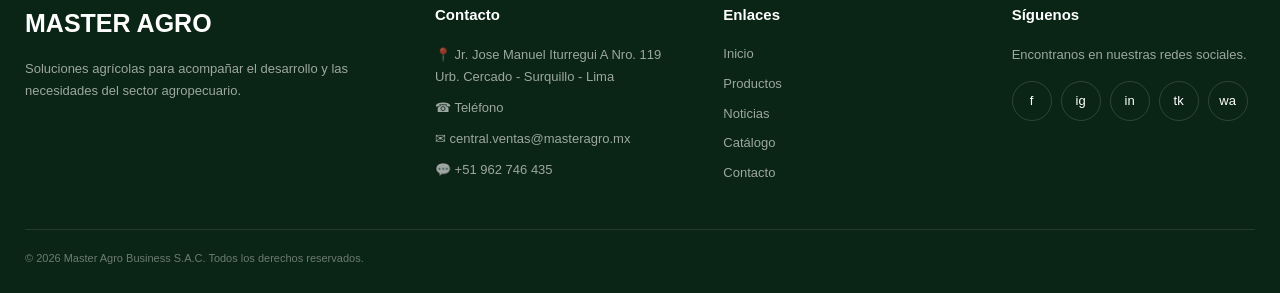
==== commit 520926ad: "Update noticia-iso-14001.html" ====
--- a/noticia-iso-14001.html
+++ b/noticia-iso-14001.html
@@ -1334,6 +1334,81 @@
         }
 
     }
+
+    /* =====================================================
+   GALERÍA DE LA NOTICIA
+===================================================== */
+
+.article-gallery {
+
+    display: grid;
+
+    grid-template-columns:
+        repeat(3, 1fr);
+
+    gap: 18px;
+
+    margin:
+        50px 0;
+
+}
+
+
+.article-gallery img {
+
+    width: 100%;
+
+    height: 280px;
+
+    object-fit: cover;
+
+    border-radius: 16px;
+
+    box-shadow:
+        0 10px 30px rgba(0,0,0,.10);
+
+    transition:
+        .3s;
+
+}
+
+
+.article-gallery img:hover {
+
+    transform:
+        translateY(-4px);
+
+    box-shadow:
+        0 15px 35px rgba(0,0,0,.15);
+
+}
+
+
+/* =====================================================
+   GALERÍA EN CELULAR
+===================================================== */
+
+@media (max-width:600px) {
+
+    .article-gallery {
+
+        grid-template-columns:
+            1fr;
+
+        gap: 15px;
+
+    }
+
+
+    .article-gallery img {
+
+        height: auto;
+
+        max-height: 450px;
+
+    }
+
+}
 
 </style>
 
@@ -1534,7 +1609,26 @@
                 colaboradores y entorno.
             </p>
 
-
+            <!-- =================================================
+     GALERÍA DE IMÁGENES
+================================================== -->
+
+<div class="article-gallery">
+
+    <img
+        src="assets/noticias/noticia-01.jpg"
+        alt="Taller de Difusión ISO 14001:2015 - Imagen 1">
+
+    <img
+        src="assets/noticias/noticia-01-2.jpg"
+        alt="Taller de Difusión ISO 14001:2015 - Imagen 2">
+
+    <img
+        src="assets/noticias/noticia-01-3.jpg"
+        alt="Taller de Difusión ISO 14001:2015 - Imagen 3">
+
+</div>
+            
             <div class="article-divider"></div>
 
 
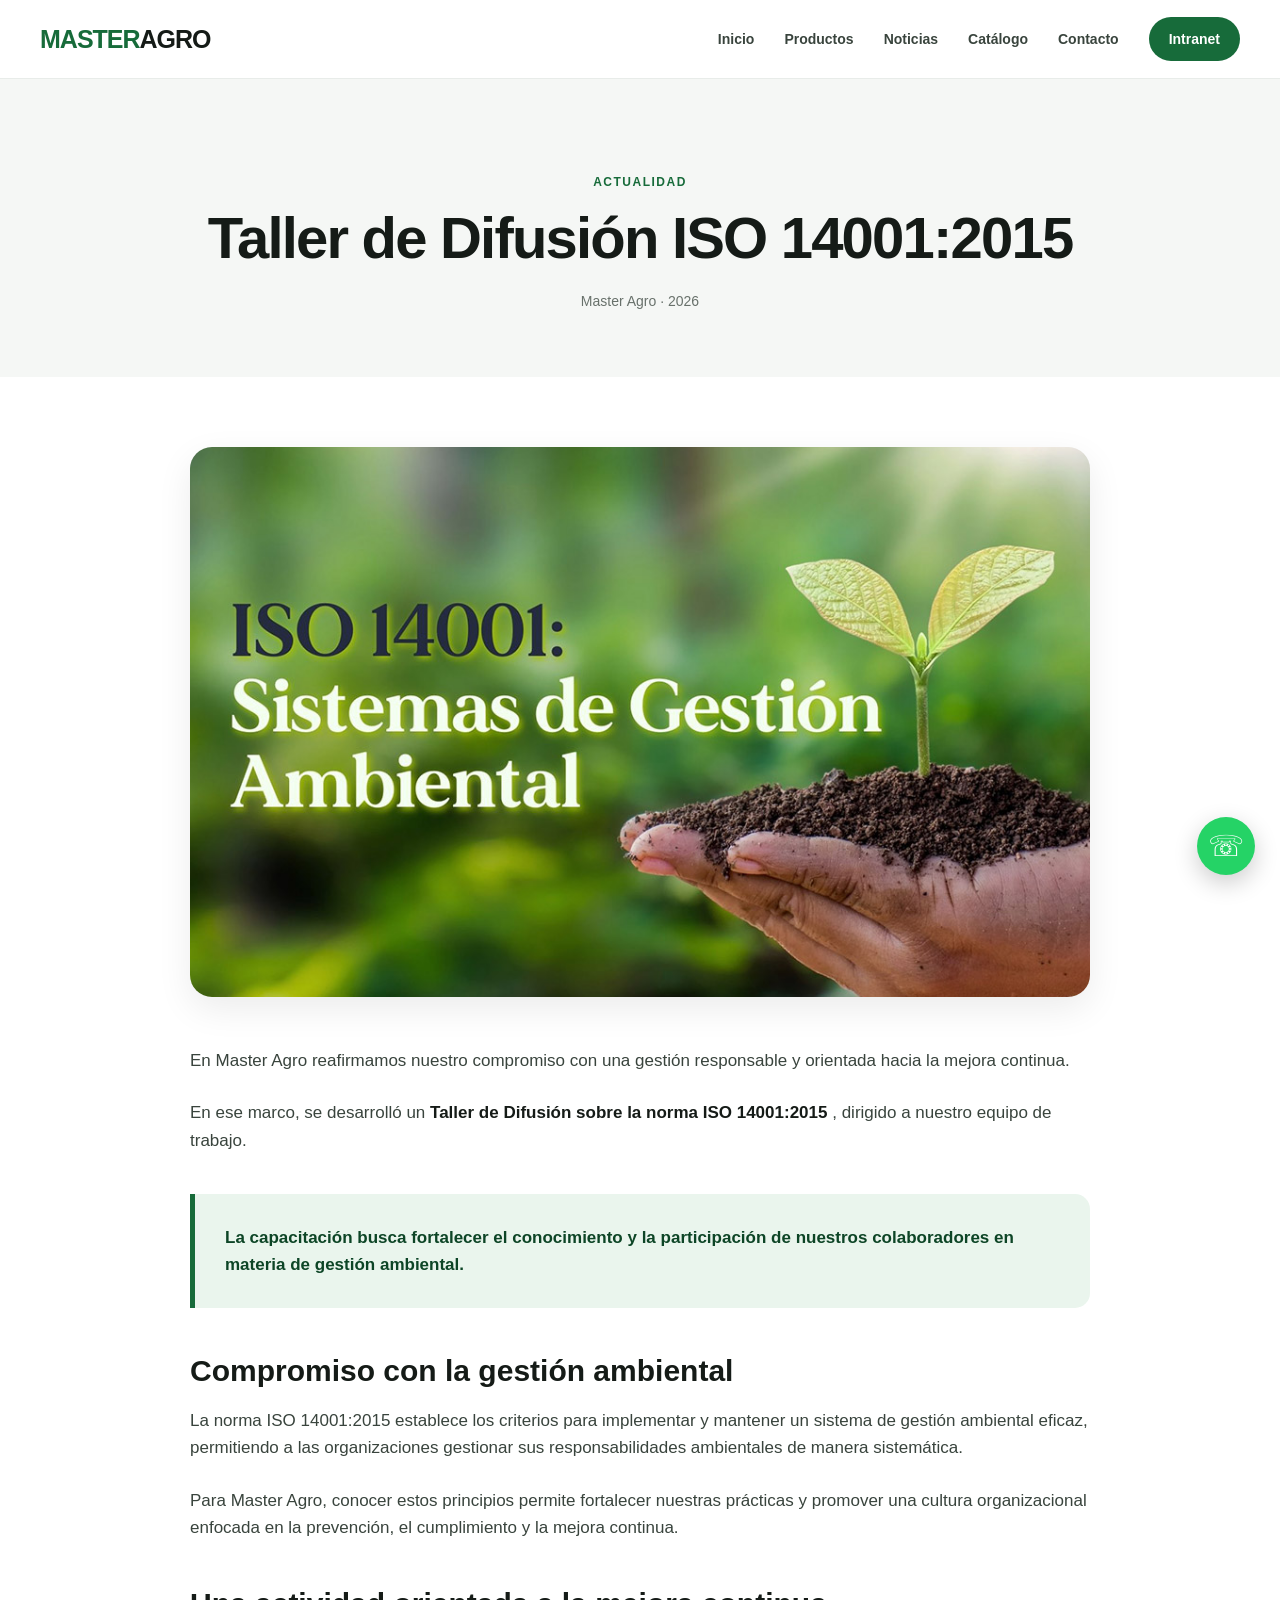
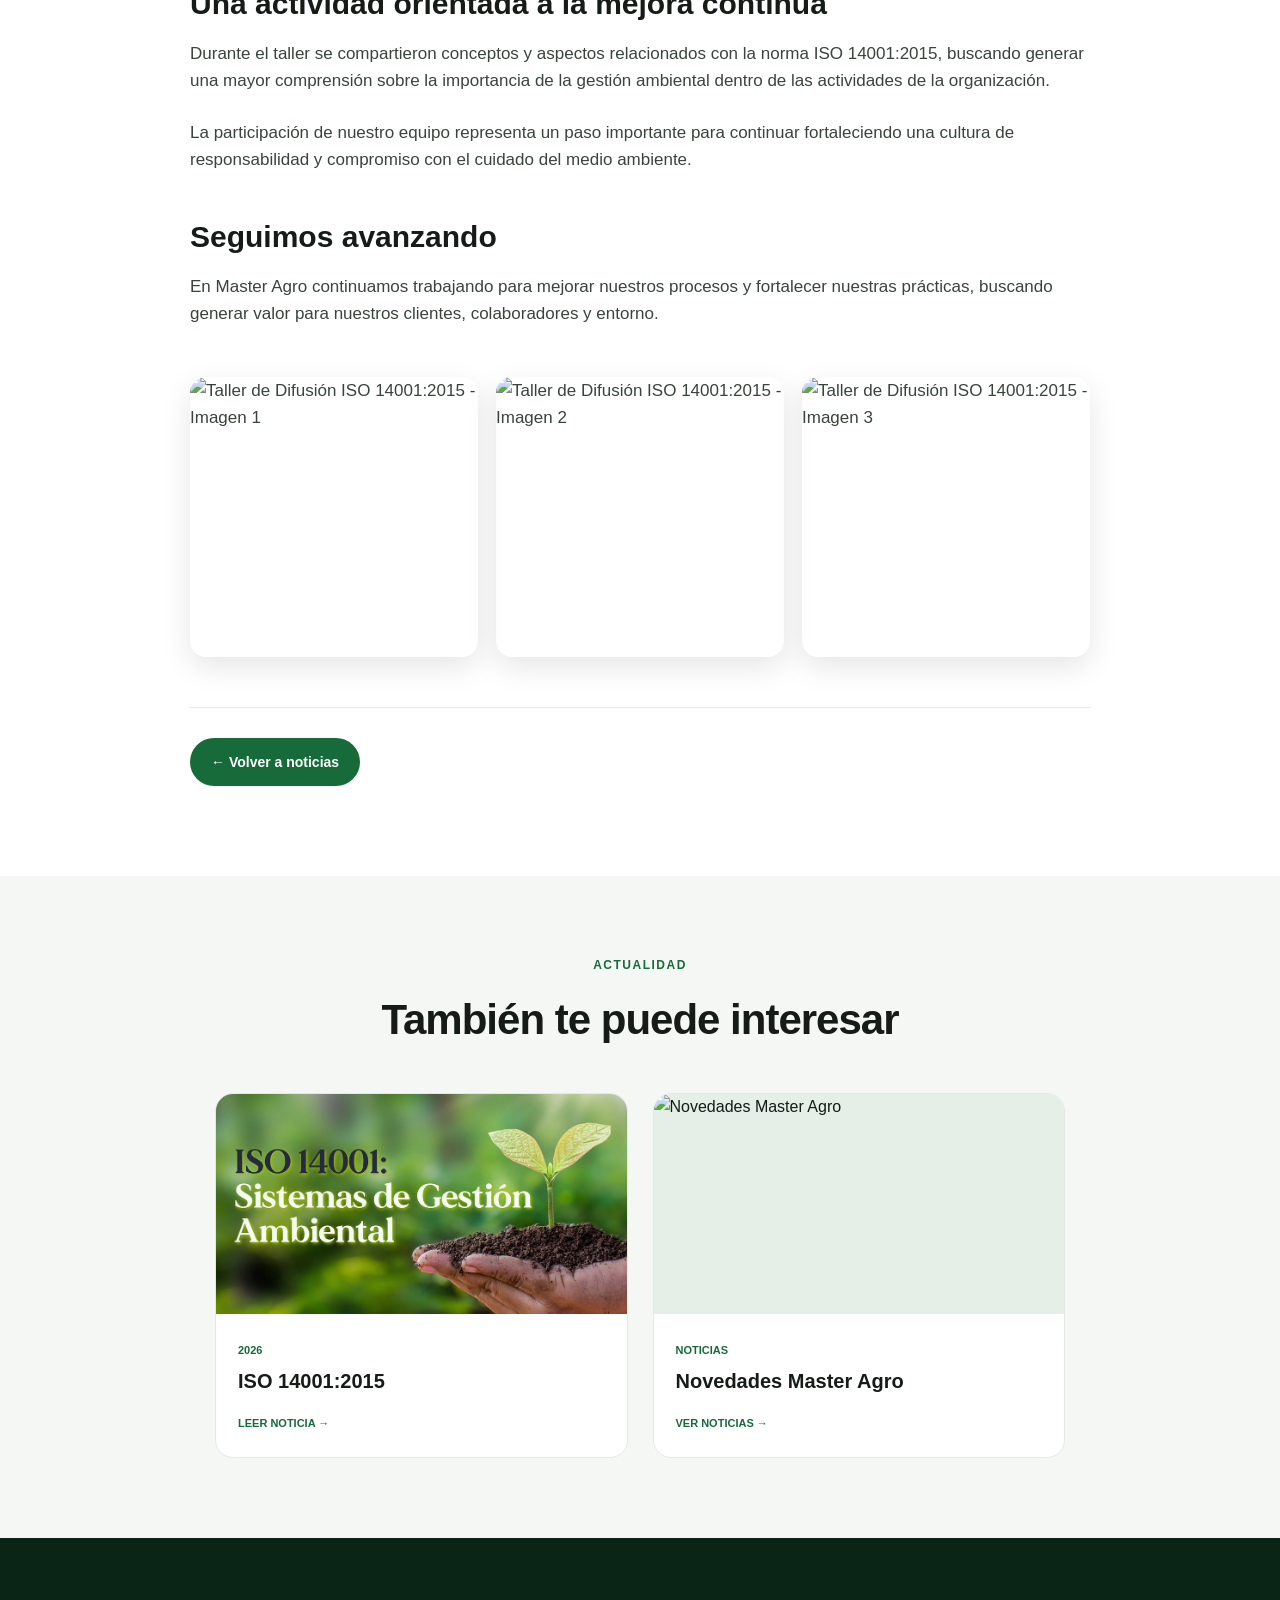
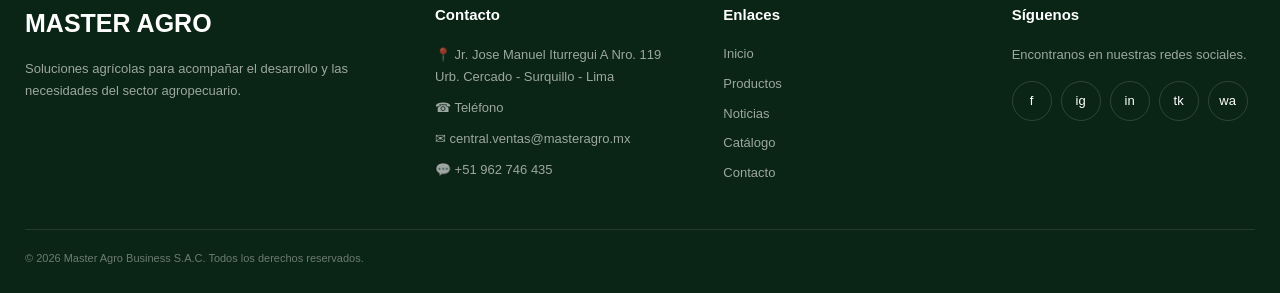
==== commit e4c87e86: "Update noticia-iso-14001.html" ====
--- a/noticia-iso-14001.html
+++ b/noticia-iso-14001.html
@@ -1616,7 +1616,7 @@
 <div class="article-gallery">
 
     <img
-        src="assets/noticias/noticia-01.jpg"
+        src="assets/noticias/noticia-01-1.jpg"
         alt="Taller de Difusión ISO 14001:2015 - Imagen 1">
 
     <img
